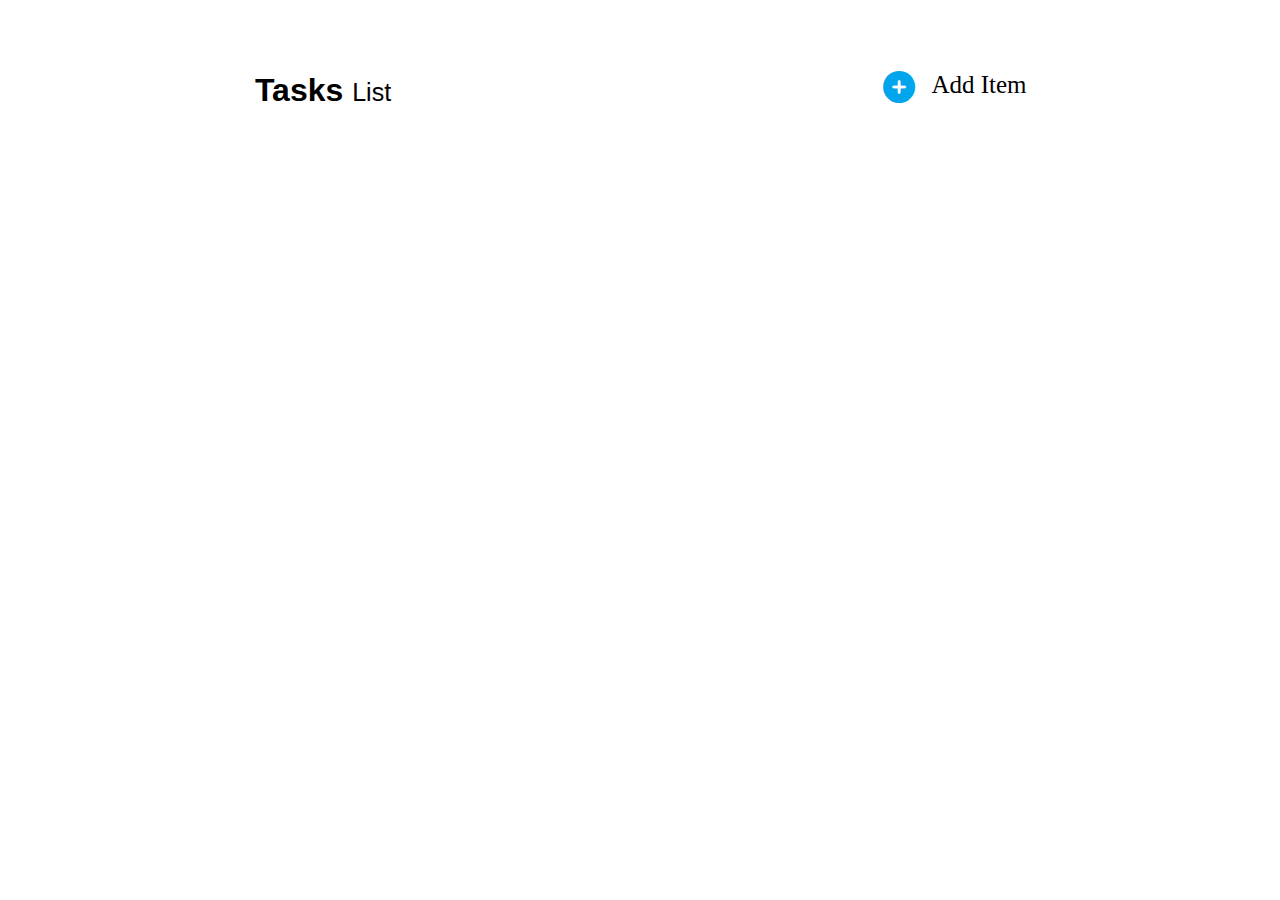
==== toDoAppJS/index.html @ 57a5ba4b "Todoapp JS" ====
<!DOCTYPE html>
<html lang="en">
<head>
    <meta charset="UTF-8">
    <meta http-equiv="X-UA-Compatible" content="IE=edge">
    <meta name="viewport" content="width=device-width, initial-scale=1.0">
    <link rel="stylesheet" href="style.css">
     <link rel="stylesheet" href="https://cdnjs.cloudflare.com/ajax/libs/font-awesome/6.2.0/css/all.min.css">
    <title>Document</title>
</head>
<body>
    <div class="container">
    <h1 class="task">Tasks <span class="list">List</h1>
    <span class="i"><i class="fa-solid fa-circle-plus" onclick="addTask()"></i><span>Add Item</span></span>
    </div>
    <div class="popup">
        <div class="popbox">
            <div class="new">Add New Task List</div>
            <input type="text" id="name" placeholder="Add New List">
            <button class="add" onclick="add()">Add</button>
            <button class="add close" onclick="close()">Close</button>
        </div>
    </div>
    <div id="parent"></div>

    <div class="popup1">
        <div class="popbox1">
            <div class="new1">Add New Task List</div>
            <input type="text" id="name2" class="text1" placeholder="Add New List">
            <button class="add1" onclick="add23()">Add</button>
            <button class="add1 close1" onclick="close()">Close</button>
        </div>
    </div>
    <script src="./index.js"></script>
</body>
</html>
---- toDoAppJS/style.css ----
body{
    /* background-color: black; */
}
.container{
    display:flex;
    justify-content: space-around;
}
.task{
    /* color: white; */
    margin:2em;
    font-family: 'Gill Sans', 'Gill Sans MT', Calibri, 'Trebuchet MS', sans-serif;
}
.list{
    font-family: 'Lucida Sans', 'Lucida Sans Regular', 'Lucida Grande', 'Lucida Sans Unicode', Geneva, Verdana, sans-serif;
    font-weight: 100;
}
i{
    color:#00A5EC;
    font-size:32px ;
    vertical-align: middle; 
    margin-right: 0.5em;
  }
.i{
    margin:2.5em;
    cursor: pointer;
}
span{
    font-size: 25px;
    
}
.popup{
    width:100%;
    height:100%;
    background-color: rgba(0,0,0,0.6);
    position: absolute;
    top:0;
    display:flex;
    justify-content: center;
    align-items: center;
    display:none;
}
.popbox{
    width:350px;
    height:180px;
    background-color: white;
    opacity:1;
    border-radius: 15px;
    text-align: center;
    padding:30px;
    z-index: 12;
}

input{
    width:240px;
    height:13px;
    padding:20px;
    text-align: center;
    margin: 16px;
    border-radius:10px ;
}
.add{
    width:100px;
    padding: 8px;
    font-weight:bold ;
    font-size: large;
    margin:8px;
    background-color: red;
    color: white;
    border-radius: 20px;
}
.new{
    font-size: larger;
    color: red;
    font-family: 'Gill Sans', 'Gill Sans MT', Calibri, 'Trebuchet MS', sans-serif;
    cursor:pointer
}
/* .close1{
    display: none;
} */

#parent{
    display:flex;
    justify-content: space-around;
    flex-wrap: wrap;
}
#child{
    height:200px;
    width:150px;
    border-radius: 12px;
    border: 3px solid red;
    margin:10px;
    text-align: center;
    padding:20px;
    /* padding:20px 20px 20px 0; */
    font-size: large;
    font-weight: 500;
    font-family: 'Lucida Sans', 'Lucida Sans Regular', 'Lucida Grande', 'Lucida Sans Unicode', Geneva, Verdana, sans-serif;
}
img{
    width:25px ;
    height:25px;
    /* color: #00A5EC; */
    float:right;
    margin-left: 10px;
    position:relative;
    top:7em;
    
}


.popup1{
    width:100%;
    height:100%;
    background-color: rgba(0,0,0,0.6);
    position: absolute;
    top:0;
    display:flex;
    justify-content: center;
    align-items: center;
    display:none;
}
.popbox1{
    width:350px;
    height:180px;
    background-color: white;
    opacity:1;
    border-radius: 15px;
    text-align: center;
    padding:30px;
    z-index: 12;
}
.add1{
    width:100px;
    padding: 8px;
    font-weight:bold ;
    font-size: large;
    margin:8px;
    background-color: red;
    color: white;
    border-radius: 20px;
}
.new1{
    font-size: larger;
    color: red;
    font-family: 'Gill Sans', 'Gill Sans MT', Calibri, 'Trebuchet MS', sans-serif;
    cursor:pointer
}

.text1{
    width:240px;
    height:13px;
    padding:20px;
    text-align: center;
    margin: 16px;
    border-radius:10px ;
}
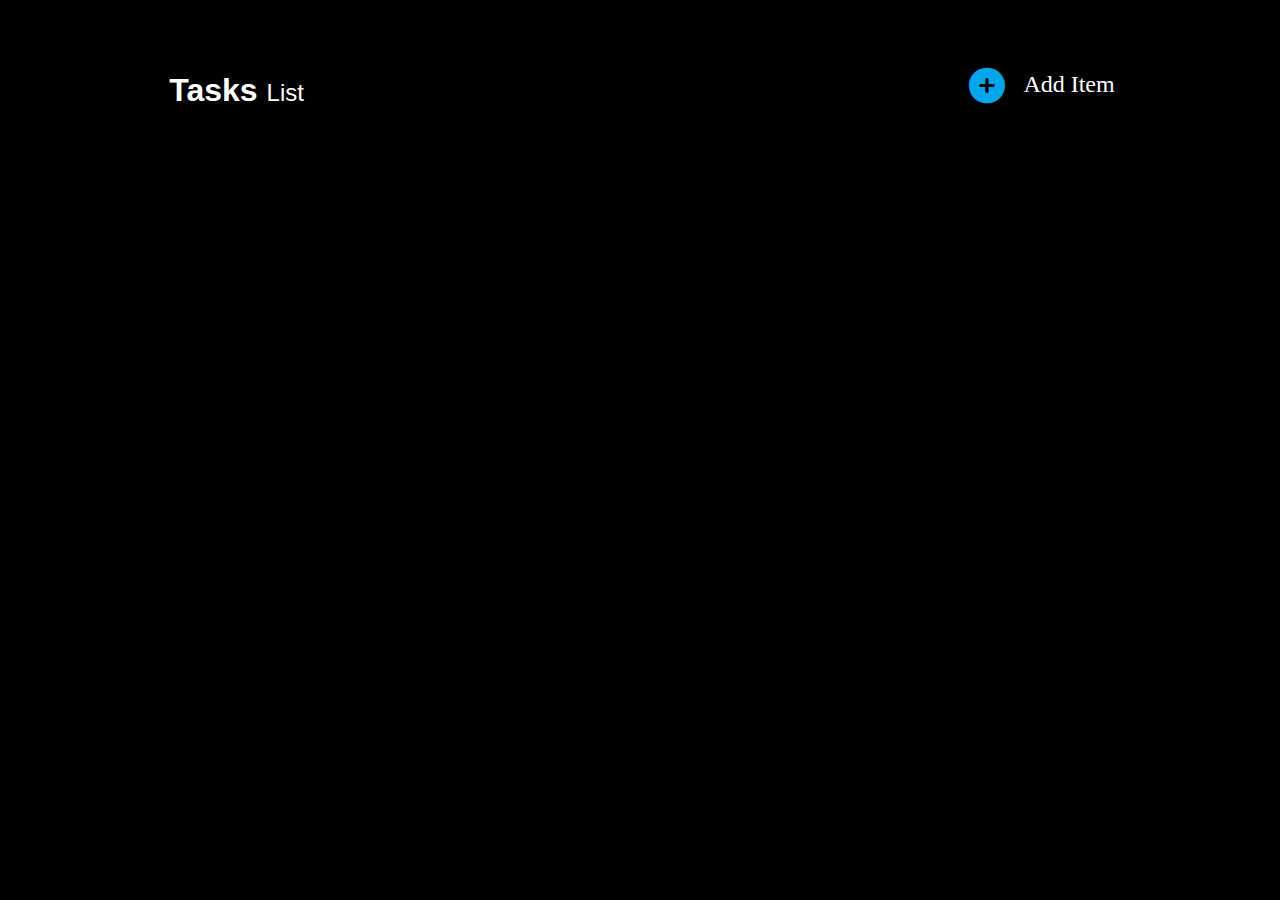
==== commit b4045e5b: "Todoapp JS" ====
--- a/toDoAppJS/index.html
+++ b/toDoAppJS/index.html
@@ -11,13 +11,14 @@
 <body>
     <div class="container">
     <h1 class="task">Tasks <span class="list">List</h1>
+    <div class="no">No Items in the Tasklist</div>
     <span class="i"><i class="fa-solid fa-circle-plus" onclick="addTask()"></i><span>Add Item</span></span>
     </div>
     <div class="popup">
         <div class="popbox">
             <div class="new">Add New Task List</div>
-            <input type="text" id="name" placeholder="Add New List">
-            <button class="add" onclick="add()">Add</button>
+            <input type="text" id="name" placeholder="Add New List" required>
+            <button class="add" id="btn" onclick="add()">Add</button>
             <button class="add close" onclick="close()">Close</button>
         </div>
     </div>
@@ -27,7 +28,7 @@
         <div class="popbox1">
             <div class="new1">Add New Task List</div>
             <input type="text" id="name2" class="text1" placeholder="Add New List">
-            <button class="add1" onclick="add23()">Add</button>
+            <button class="add1" id="addbtn2">Add</button>
             <button class="add1 close1" onclick="close()">Close</button>
         </div>
     </div>
--- a/toDoAppJS/style.css
+++ b/toDoAppJS/style.css
@@ -1,12 +1,18 @@
 body{
-    /* background-color: black; */
+   box-sizing:border-box;
+   background-color: rgb(0,0,0,1.0);
+    
 }
 .container{
+    width:100%;
     display:flex;
+    /* margin:3em 3em; */
+    /* flex-wrap: wrap; */
     justify-content: space-around;
+    
 }
 .task{
-    /* color: white; */
+    color: white;
     margin:2em;
     font-family: 'Gill Sans', 'Gill Sans MT', Calibri, 'Trebuchet MS', sans-serif;
 }
@@ -16,7 +22,7 @@
 }
 i{
     color:#00A5EC;
-    font-size:32px ;
+    font-size:1.5em ;
     vertical-align: middle; 
     margin-right: 0.5em;
   }
@@ -25,13 +31,14 @@
     cursor: pointer;
 }
 span{
-    font-size: 25px;
+    font-size: 1.5rem;
+    color: white;
     
 }
 .popup{
     width:100%;
     height:100%;
-    background-color: rgba(0,0,0,0.6);
+    background-color: rgba(0,0,0,0.5);
     position: absolute;
     top:0;
     display:flex;
@@ -44,10 +51,11 @@
     height:180px;
     background-color: white;
     opacity:1;
+    border:3px solid green;
     border-radius: 15px;
     text-align: center;
     padding:30px;
-    z-index: 12;
+    z-index: 15;
 }
 
 input{
@@ -80,21 +88,29 @@
 
 #parent{
     display:flex;
-    justify-content: space-around;
+    justify-content: space-between;
     flex-wrap: wrap;
+    margin: 3rem;
 }
 #child{
-    height:200px;
-    width:150px;
-    border-radius: 12px;
-    border: 3px solid red;
-    margin:10px;
+    height:240px;
+    width:10rem;
+    border-radius: 15px;
+    border: 7px solid #d41bbe;
+    margin: 3em auto;
     text-align: center;
     padding:20px;
-    /* padding:20px 20px 20px 0; */
+    background-color: white;
+    overflow-wrap: break-word;
+    /* overflow: hidden;
+    white-space: nowrap;
+    text-overflow: ellipsis; */
     font-size: large;
     font-weight: 500;
     font-family: 'Lucida Sans', 'Lucida Sans Regular', 'Lucida Grande', 'Lucida Sans Unicode', Geneva, Verdana, sans-serif;
+}
+div:hover{
+    overflow : visible;
 }
 img{
     width:25px ;
@@ -103,15 +119,16 @@
     float:right;
     margin-left: 10px;
     position:relative;
-    top:7em;
-    
+    top:9.5em;
+    z-index:0;
 }
 
 
 .popup1{
     width:100%;
     height:100%;
-    background-color: rgba(0,0,0,0.6);
+    background-color: rgba(0,0,0,0.5);
+    /* z-index:3; */
     position: absolute;
     top:0;
     display:flex;
@@ -138,12 +155,13 @@
     background-color: red;
     color: white;
     border-radius: 20px;
+    transform : 125ms;
 }
 .new1{
     font-size: larger;
     color: red;
     font-family: 'Gill Sans', 'Gill Sans MT', Calibri, 'Trebuchet MS', sans-serif;
-    cursor:pointer
+    cursor:pointer;
 }
 
 .text1{
@@ -154,3 +172,21 @@
     margin: 16px;
     border-radius:10px ;
 }
+
+#mark{
+   border-radius: 20px;
+   margin-left:5px;
+   margin-bottom: 5px;
+   background-color: #001E6C;   
+   color:white;
+   font-family: system-ui, -apple-system, BlinkMacSystemFont, 'Segoe UI', Roboto, Oxygen, Ubuntu, Cantarell, 'Open Sans', 'Helvetica Neue', sans-serif;
+   padding:5px;
+   
+}
+/* .no{
+    color:white;
+    position:relative;
+    
+} */
+
+
